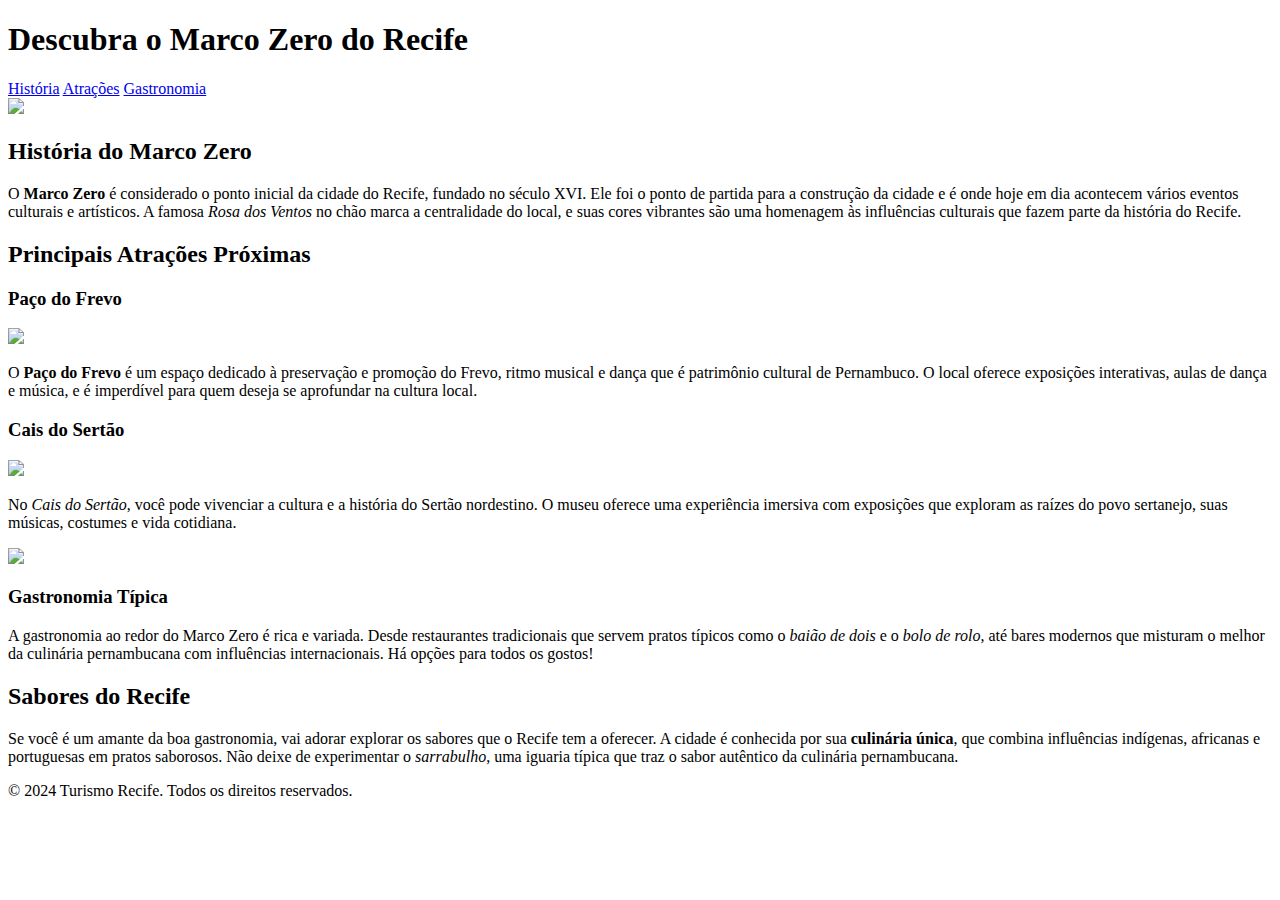
==== index.html @ 60aba99f "Atividade proz sobre recife utilizando html puro e tag de semântica textual inline" ====
<!DOCTYPE html>
<html lang="en">

<head>
    <meta charset="UTF-8">
    <meta name="viewport" content="width=device-width, initial-scale=1.0">
    <title>Document</title>
</head>

<body>
    <header>
        <h1>Descubra o Marco Zero do Recife</h1>
    </header>

    <nav>
        <a href="#historia">História</a>
        <a href="#atracoes">Atrações</a>
        <a href="#gastronomia">Gastronomia</a>
    </nav>

    <main>
        <img src="https://enter.travel/portodegalinhas/wp-content/uploads/sites/2/2018/08/recife-2-e1535746335730.jpg"
            width="800">

        <section id="historia">
            <h2>História do Marco Zero</h2>
            <p>
                O <strong>Marco Zero</strong> é considerado o ponto inicial da cidade do Recife, fundado no século XVI.
                Ele foi o ponto de partida para a construção da cidade e é onde
                hoje em dia acontecem vários eventos culturais e artísticos. A famosa <em>Rosa dos Ventos</em> no chão
                marca a centralidade do local, e suas cores vibrantes são uma homenagem
                às influências culturais que fazem parte da história do Recife.
            </p>
        </section>

        <section id="atracoes">
            <h2>Principais Atrações Próximas</h2>
            <div>
                <div>
                    <h3>Paço do Frevo</h3>
                    <img src="https://s2-g1.glbimg.com/seLQx1SVoUKjkyBHIUdIyIpEl7I=/0x0:3000x2000/984x0/smart/filters:strip_icc()/i.s3.glbimg.com/v1/AUTH_59edd422c0c84a879bd37670ae4f538a/internal_photos/bs/2017/k/W/py2Ev0SpK3JBkjUXftoA/paco-do-frevo-foto-andrea-rego-barros.jpg"
                        width="800">
                    <p>
                        O <strong>Paço do Frevo</strong> é um espaço dedicado à preservação e promoção do Frevo, ritmo
                        musical e dança que é patrimônio cultural de Pernambuco.
                        O local oferece exposições interativas, aulas de dança e música, e é imperdível para quem deseja
                        se aprofundar na cultura local.
                    </p>
                </div>
                <div>
                    <h3>Cais do Sertão</h3>
                    <img src="https://cdn.brasildefato.com.br/media/071edca2aa78adf09929e0f76ac29be7.jpg">
                    <p>
                        No <em>Cais do Sertão</em>, você pode vivenciar a cultura e a história do Sertão nordestino. O
                        museu oferece uma experiência imersiva com exposições
                        que exploram as raízes do povo sertanejo, suas músicas, costumes e vida cotidiana.
                    </p>
                </div>
                <div>
                    <img src="https://emrecife.com.br/wp-content/uploads/2024/01/Arrumadinho-de-Charque-scaled.jpeg"
                        width="800">
                    <h3>Gastronomia Típica</h3>
                    <p>
                        A gastronomia ao redor do Marco Zero é rica e variada. Desde restaurantes tradicionais que
                        servem pratos típicos como o <em>baião de dois</em> e o <em>bolo de rolo</em>,
                        até bares modernos que misturam o melhor da culinária pernambucana com influências
                        internacionais. Há opções para todos os gostos!
                    </p>
                </div>
            </div>
        </section>

        <section id="gastronomia">
            <h2>Sabores do Recife</h2>
            <p>
                Se você é um amante da boa gastronomia, vai adorar explorar os sabores que o Recife tem a oferecer. A
                cidade é conhecida por sua <strong>culinária única</strong>, que combina influências
                indígenas, africanas e portuguesas em pratos saborosos. Não deixe de experimentar o <em>sarrabulho</em>,
                uma iguaria típica que traz o sabor autêntico da culinária pernambucana.
            </p>
        </section>
    </main>
    <footer>
        <p>&copy; 2024 Turismo Recife. Todos os direitos reservados.</p>
    </footer>

</body>

</html>
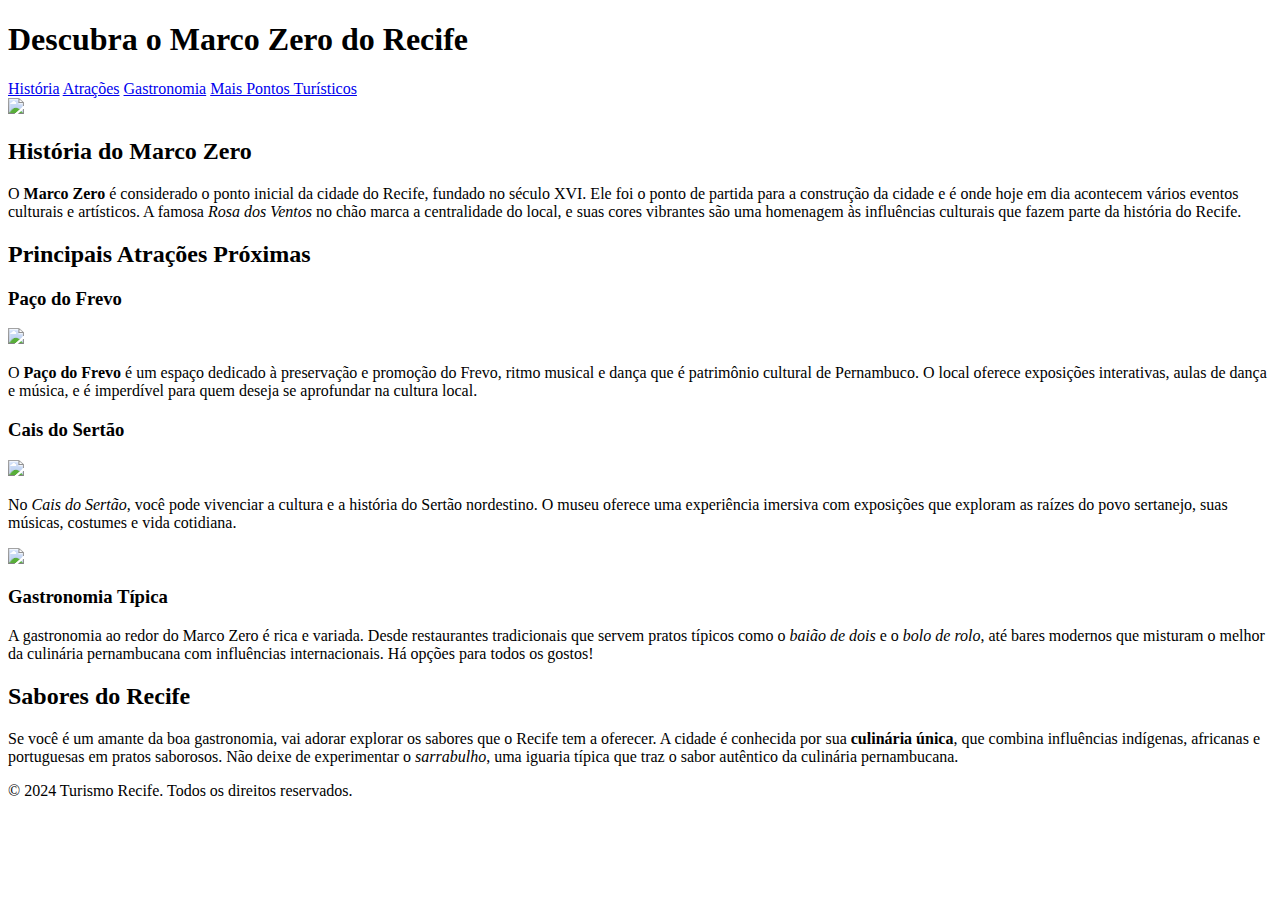
==== commit 5520e058: "Atividadae sobre recife incluindo a pagina dois falando sobre outros pontos turiscos do recife antig" ====
--- a/index.html
+++ b/index.html
@@ -16,6 +16,7 @@
         <a href="#historia">História</a>
         <a href="#atracoes">Atrações</a>
         <a href="#gastronomia">Gastronomia</a>
+        <a href="pontos_turisticos_recife_antigo.html">Mais Pontos Turísticos</a>
     </nav>
 
     <main>
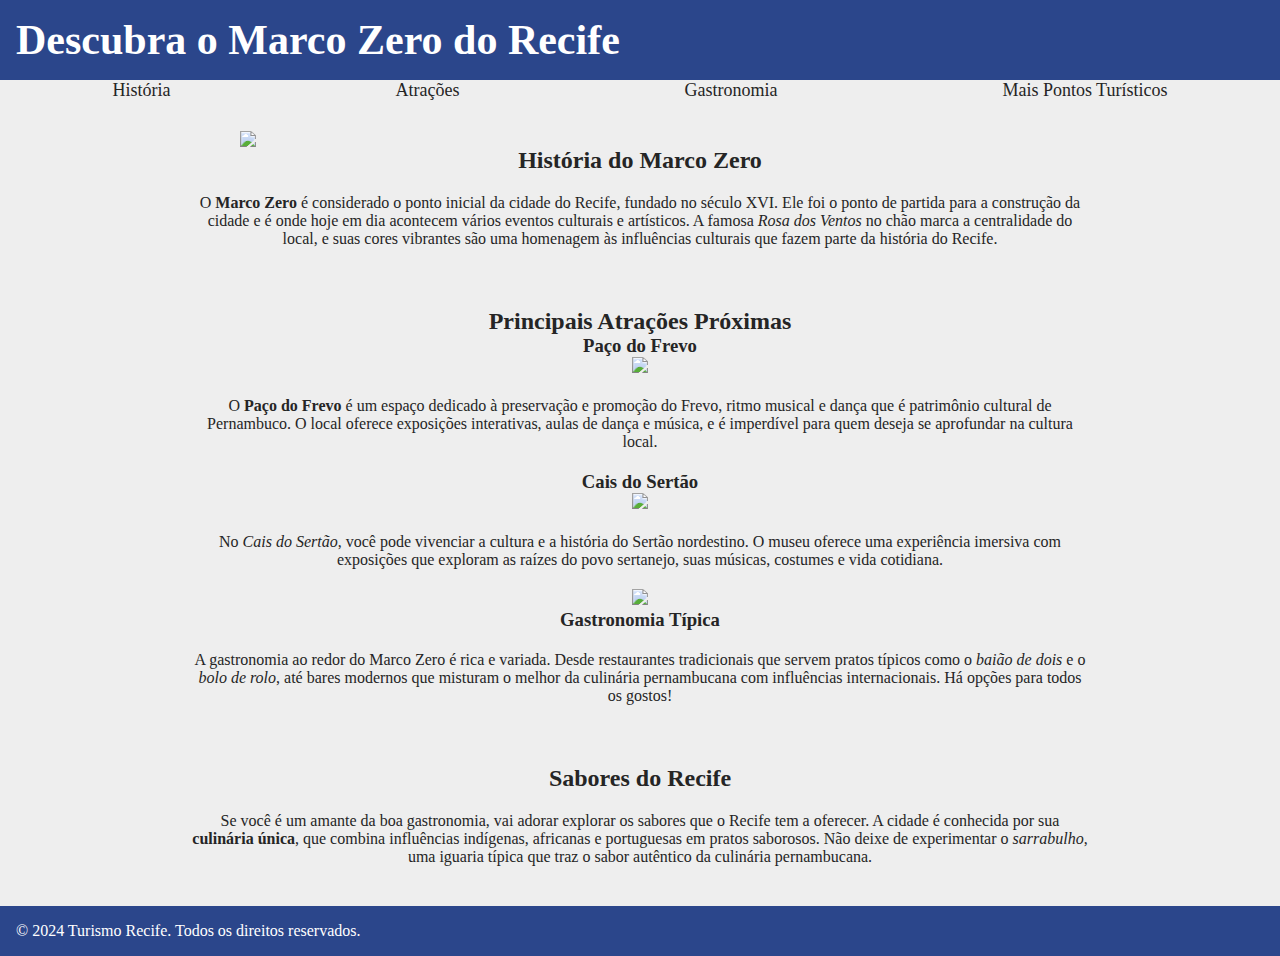
==== commit 2b159558: "Adicionando css basico para a parte 3 do exercicio" ====
--- a/index.html
+++ b/index.html
@@ -5,6 +5,7 @@
     <meta charset="UTF-8">
     <meta name="viewport" content="width=device-width, initial-scale=1.0">
     <title>Document</title>
+    <link rel="stylesheet" href="styles.css">
 </head>
 
 <body>
@@ -20,10 +21,10 @@
     </nav>
 
     <main>
-        <img src="https://enter.travel/portodegalinhas/wp-content/uploads/sites/2/2018/08/recife-2-e1535746335730.jpg"
-            width="800">
+        <section id="historia">
+            <img src="https://enter.travel/portodegalinhas/wp-content/uploads/sites/2/2018/08/recife-2-e1535746335730.jpg"
+                width="800">
 
-        <section id="historia">
             <h2>História do Marco Zero</h2>
             <p>
                 O <strong>Marco Zero</strong> é considerado o ponto inicial da cidade do Recife, fundado no século XVI.
--- a/styles.css
+++ b/styles.css
@@ -0,0 +1,54 @@
+* {
+    margin: 0;
+    border: 0px;
+    box-sizing: border-box;
+}
+
+body {
+    background-color: #eeeeee;
+    color: #252525;
+}
+
+header, footer {
+    background: #2B468B;
+    color: white;
+    padding: 16px;
+}
+
+h1 {
+    font-size: 42px;
+}
+
+nav {
+    display: flex;
+    align-items: center;
+    justify-content: space-around;
+    font-size: 18px;
+    margin-bottom: 10px;
+}
+
+a {
+    text-decoration: none;
+    color: #252525;
+}
+
+main {
+    display: flex;
+    flex-direction: column;
+    align-items: center;
+    justify-content: center;
+}
+
+main section {
+    display: flex;
+    flex-direction: column;
+    align-items: center;
+    justify-content: center;
+    text-align: center;
+    margin-block: 20px;
+}
+
+main p {
+    width: 900px;
+    margin-block: 20px;
+}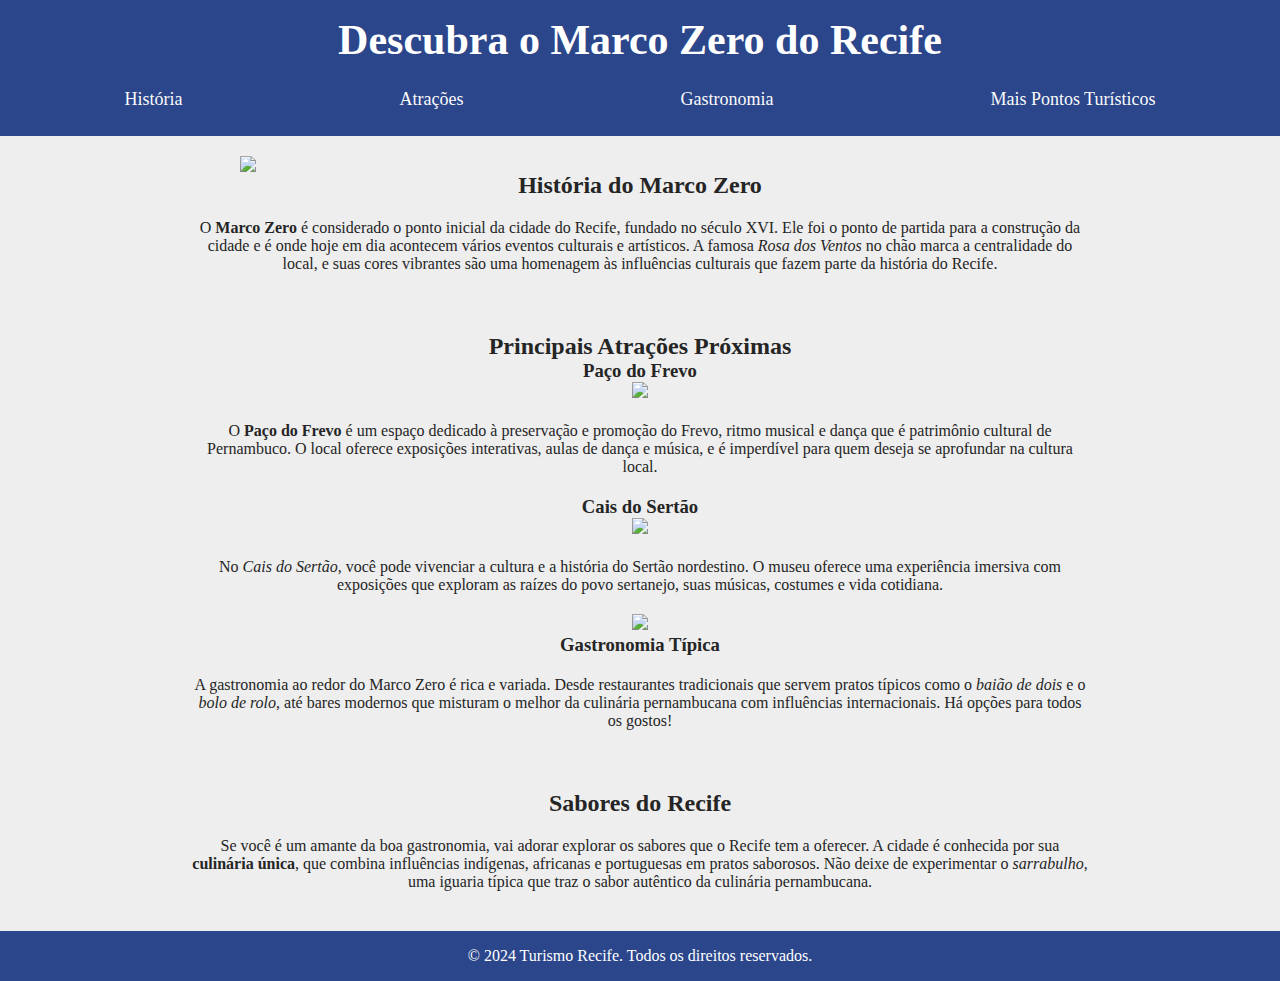
==== commit 5970d2a7: "Adicionando propriedades flex-box no header, nav e footer para a parte 4" ====
--- a/index.html
+++ b/index.html
@@ -11,14 +11,14 @@
 <body>
     <header>
         <h1>Descubra o Marco Zero do Recife</h1>
+        <nav>
+            <a href="#historia">História</a>
+            <a href="#atracoes">Atrações</a>
+            <a href="#gastronomia">Gastronomia</a>
+            <a href="pontos_turisticos_recife_antigo.html">Mais Pontos Turísticos</a>
+        </nav>
     </header>
 
-    <nav>
-        <a href="#historia">História</a>
-        <a href="#atracoes">Atrações</a>
-        <a href="#gastronomia">Gastronomia</a>
-        <a href="pontos_turisticos_recife_antigo.html">Mais Pontos Turísticos</a>
-    </nav>
 
     <main>
         <section id="historia">
--- a/styles.css
+++ b/styles.css
@@ -10,6 +10,10 @@
 }
 
 header, footer {
+    display: flex;
+    align-items: center;
+    justify-content: space-around;
+    flex-direction: column;
     background: #2B468B;
     color: white;
     padding: 16px;
@@ -23,13 +27,15 @@
     display: flex;
     align-items: center;
     justify-content: space-around;
+    width: 100%;
+    margin-top: 25px ;
     font-size: 18px;
-    margin-bottom: 10px;
+    margin-bottom: 10px; 
 }
 
 a {
     text-decoration: none;
-    color: #252525;
+    color: #fafafa;
 }
 
 main {
